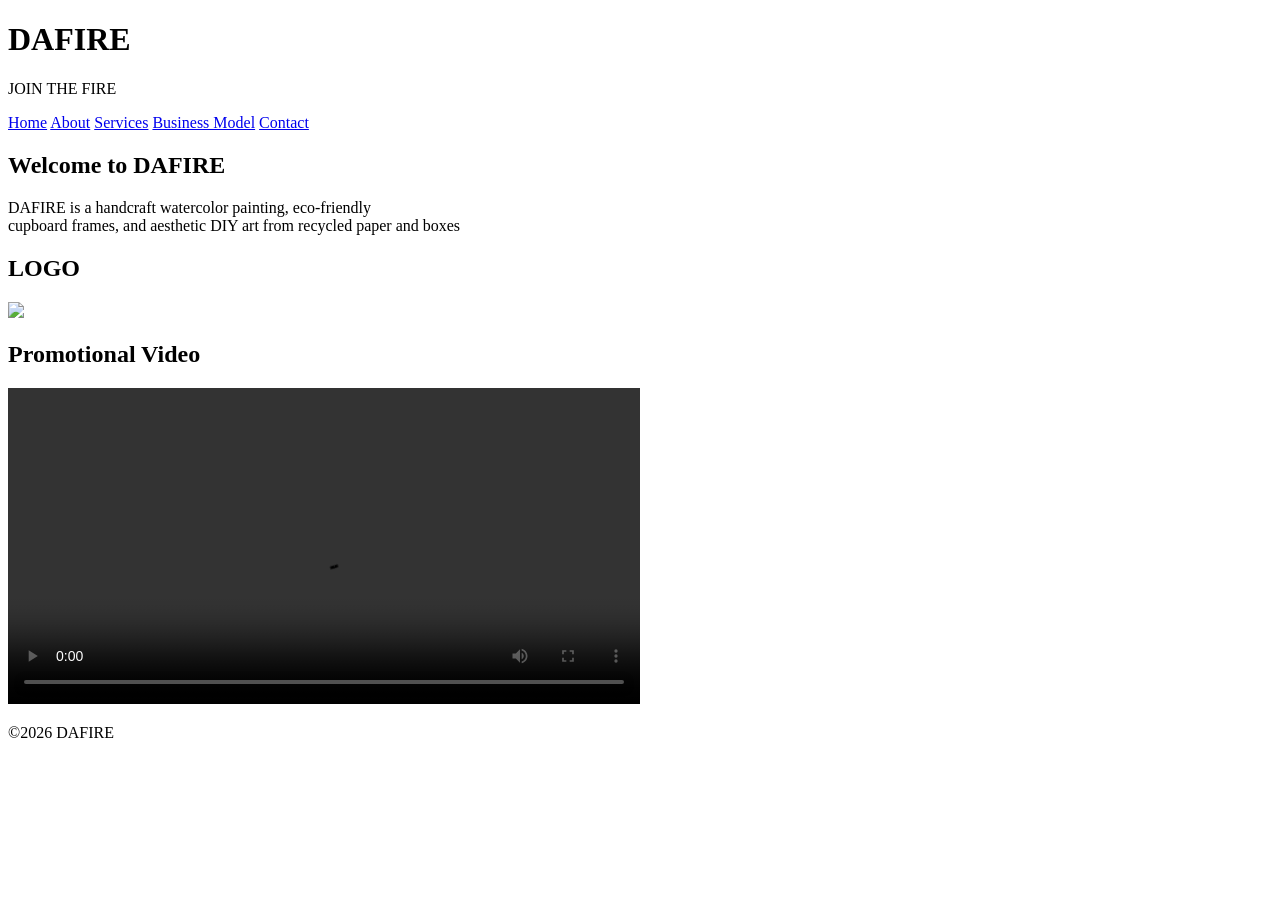
==== DAFIRE/index.html @ ac596e15 "Add files via upload" ====
<!DOCTYPE html>
<html>
    <head>
        <title> DAFIRE</title>
        <link rel="stylesheet" href="e:\ACADEMIC DESIGNS\DAFIRE\style.css">
    </head>
    
    <body>
        <header>
            <h1>DAFIRE</h1>
            <p>JOIN THE FIRE</p>
        </header>

        <nav>
        <a href="e:\ACADEMIC DESIGNS\DAFIRE\index.html">Home</a>
        <a href="e:\ACADEMIC DESIGNS\DAFIRE\about.html">About</a>
        <a href="e:\ACADEMIC DESIGNS\DAFIRE\services.html">Services</a>
        <a href="e:\ACADEMIC DESIGNS\DAFIRE\business model.html">Business Model</a>
        <a href="e:\ACADEMIC DESIGNS\DAFIRE\contact.html">Contact</a>
    </nav>
    <div class="Container">
        <h2>Welcome to DAFIRE</h2>
        <P>DAFIRE is a handcraft watercolor painting, eco-friendly <br>cupboard frames, and aesthetic DIY art from recycled paper and boxes</P>
        
        <h2>LOGO</h2>
            <img src="e:\ACADEMIC DESIGNS\LOGO.jpg" id="logo">
           
            <h2>Promotional Video</h2>
    
            <video id="MY VIDEO" width="50%" height="50%" controls><source src="e:\ACADEMIC DESIGNS\PROMO.mp4" type="video/mp4"> 
            
            <p>This video highlights DAFIRE's art campaign, featuringan eco-friendly frames made from recycled <br> cupboard materials and paper, with watercolor painting to promote creativity and environmental awareness.</p>
    </div>
    <footer>
        <p> &copy;2026 DAFIRE </p>
    </footer>
        
    </body>
</html>
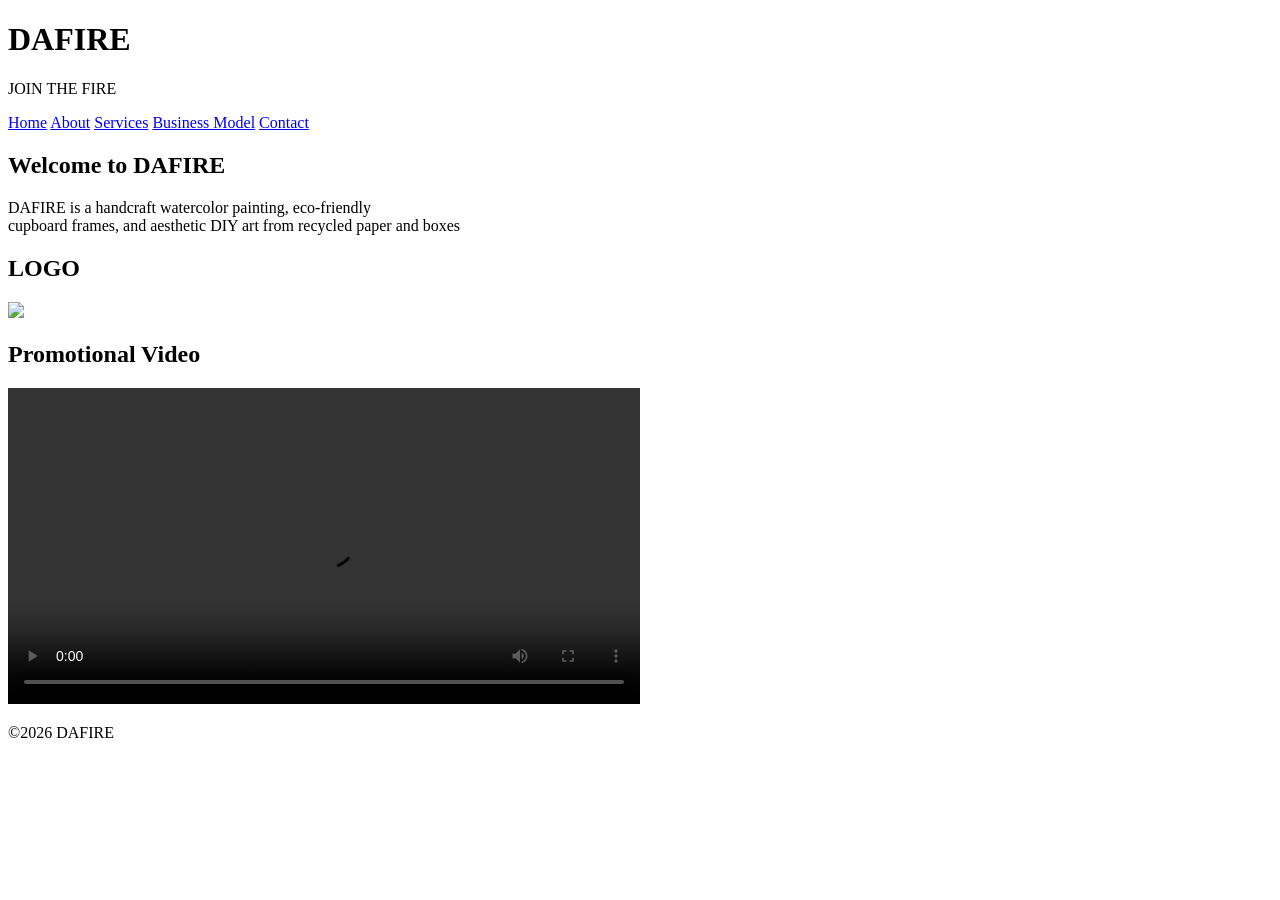
==== commit 906ae4f9: "Fix HTML formatting and ensure proper structure" ====
--- a/DAFIRE/index.html
+++ b/DAFIRE/index.html
@@ -36,4 +36,4 @@
     </footer>
         
     </body>
-</html>+</html> 
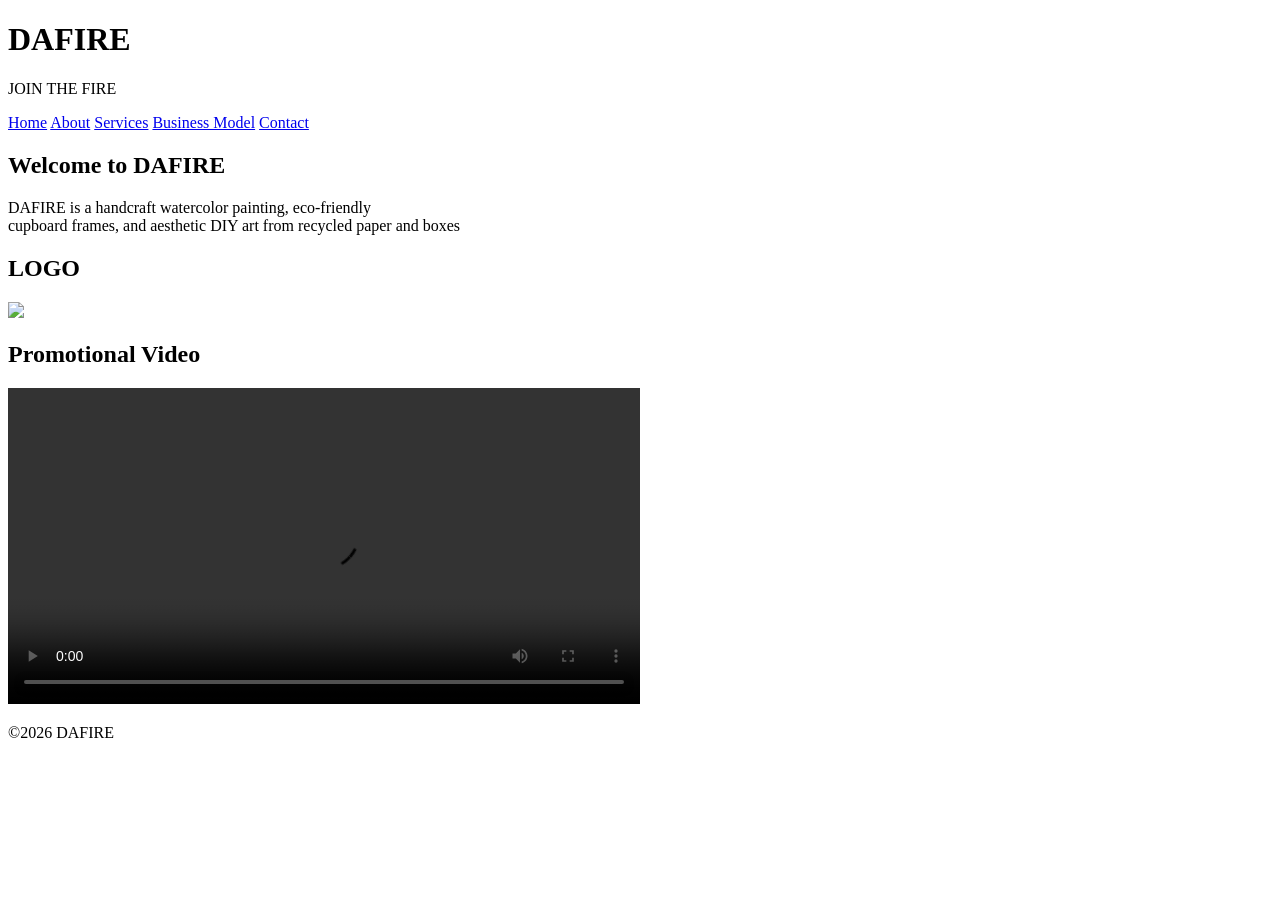
==== commit 84ec6755: "Add files via upload" ====
--- a/DAFIRE/index.html
+++ b/DAFIRE/index.html
@@ -3,37 +3,30 @@
     <head>
         <title> DAFIRE</title>
         <link rel="stylesheet" href="e:\ACADEMIC DESIGNS\DAFIRE\style.css">
-    </head>
-    
+    </head>    
     <body>
         <header>
             <h1>DAFIRE</h1>
             <p>JOIN THE FIRE</p>
         </header>
-
         <nav>
         <a href="e:\ACADEMIC DESIGNS\DAFIRE\index.html">Home</a>
         <a href="e:\ACADEMIC DESIGNS\DAFIRE\about.html">About</a>
         <a href="e:\ACADEMIC DESIGNS\DAFIRE\services.html">Services</a>
         <a href="e:\ACADEMIC DESIGNS\DAFIRE\business model.html">Business Model</a>
         <a href="e:\ACADEMIC DESIGNS\DAFIRE\contact.html">Contact</a>
-    </nav>
+        </nav>
     <div class="Container">
         <h2>Welcome to DAFIRE</h2>
-        <P>DAFIRE is a handcraft watercolor painting, eco-friendly <br>cupboard frames, and aesthetic DIY art from recycled paper and boxes</P>
-        
+        <P>DAFIRE is a handcraft watercolor painting, eco-friendly <br>cupboard frames, and aesthetic DIY art from recycled paper and boxes</P>    
         <h2>LOGO</h2>
             <img src="e:\ACADEMIC DESIGNS\LOGO.jpg" id="logo">
-           
             <h2>Promotional Video</h2>
-    
-            <video id="MY VIDEO" width="50%" height="50%" controls><source src="e:\ACADEMIC DESIGNS\PROMO.mp4" type="video/mp4"> 
-            
+            <video id="MY VIDEO" width="50%" height="50%" controls><source src="e:\ACADEMIC DESIGNS\PROMO.mp4" type="video/mp4">  
             <p>This video highlights DAFIRE's art campaign, featuringan eco-friendly frames made from recycled <br> cupboard materials and paper, with watercolor painting to promote creativity and environmental awareness.</p>
     </div>
     <footer>
         <p> &copy;2026 DAFIRE </p>
-    </footer>
-        
+    </footer>    
     </body>
-</html> 
+</html>
